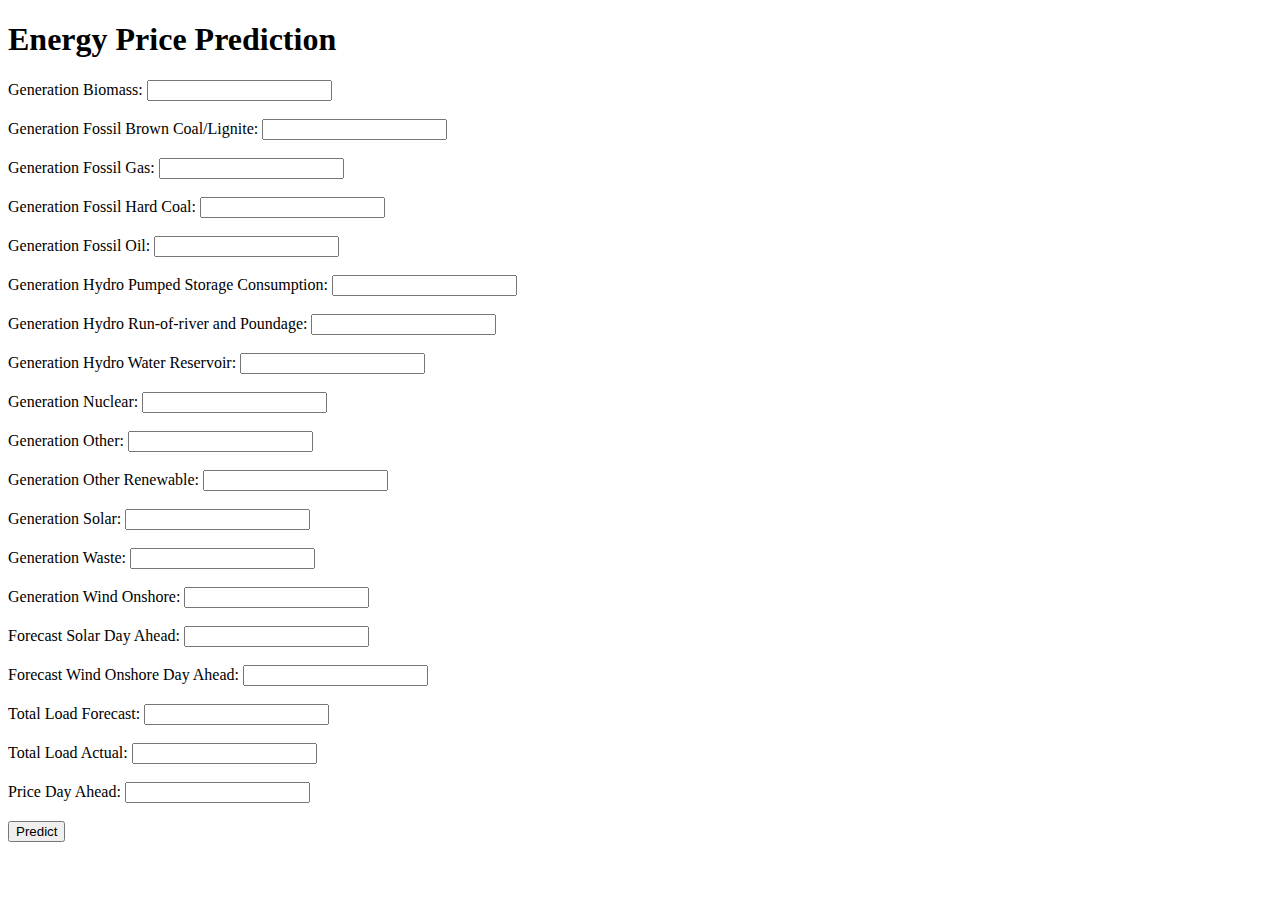
==== backend/templates/index.html @ 01ad8749 "Reorganize files for Render deployment" ====
<!DOCTYPE html>
<html lang="en">
<head>
    <meta charset="UTF-8">
    <meta name="viewport" content="width=device-width, initial-scale=1.0">
    <title>Energy Price Prediction</title>
    <script src="https://code.jquery.com/jquery-3.6.0.min.js"></script>
</head>
<body>
    <h1>Energy Price Prediction</h1>
    <form id="prediction-form">
        <label for="generation_biomass">Generation Biomass:</label>
        <input type="number" id="generation_biomass" name="generation biomass" required><br><br>
        
        <label for="generation_fossil_brown_coal">Generation Fossil Brown Coal/Lignite:</label>
        <input type="number" id="generation_fossil_brown_coal" name="generation fossil brown coal/lignite" required><br><br>
        
        <label for="generation_fossil_gas">Generation Fossil Gas:</label>
        <input type="number" id="generation_fossil_gas" name="generation fossil gas" required><br><br>
        
        <label for="generation_fossil_hard_coal">Generation Fossil Hard Coal:</label>
        <input type="number" id="generation_fossil_hard_coal" name="generation fossil hard coal" required><br><br>
        
        <label for="generation_fossil_oil">Generation Fossil Oil:</label>
        <input type="number" id="generation_fossil_oil" name="generation fossil oil" required><br><br>
        
        <label for="generation_hydro_pumped_storage_consumption">Generation Hydro Pumped Storage Consumption:</label>
        <input type="number" id="generation_hydro_pumped_storage_consumption" name="generation hydro pumped storage consumption" required><br><br>
        
        <label for="generation_hydro_run_of_river_and_poundage">Generation Hydro Run-of-river and Poundage:</label>
        <input type="number" id="generation_hydro_run_of_river_and_poundage" name="generation hydro run-of-river and poundage" required><br><br>
        
        <label for="generation_hydro_water_reservoir">Generation Hydro Water Reservoir:</label>
        <input type="number" id="generation_hydro_water_reservoir" name="generation hydro water reservoir" required><br><br>
        
        <label for="generation_nuclear">Generation Nuclear:</label>
        <input type="number" id="generation_nuclear" name="generation nuclear" required><br><br>
        
        <label for="generation_other">Generation Other:</label>
        <input type="number" id="generation_other" name="generation other" required><br><br>
        
        <label for="generation_other_renewable">Generation Other Renewable:</label>
        <input type="number" id="generation_other_renewable" name="generation other renewable" required><br><br>
        
        <label for="generation_solar">Generation Solar:</label>
        <input type="number" id="generation_solar" name="generation solar" required><br><br>
        
        <label for="generation_waste">Generation Waste:</label>
        <input type="number" id="generation_waste" name="generation waste" required><br><br>
        
        <label for="generation_wind_onshore">Generation Wind Onshore:</label>
        <input type="number" id="generation_wind_onshore" name="generation wind onshore" required><br><br>
        
        <label for="forecast_solar_day_ahead">Forecast Solar Day Ahead:</label>
        <input type="number" id="forecast_solar_day_ahead" name="forecast solar day ahead" required><br><br>
        
        <label for="forecast_wind_onshore_day_ahead">Forecast Wind Onshore Day Ahead:</label>
        <input type="number" id="forecast_wind_onshore_day_ahead" name="forecast wind onshore day ahead" required><br><br>
        
        <label for="total_load_forecast">Total Load Forecast:</label>
        <input type="number" id="total_load_forecast" name="total load forecast" required><br><br>
        
        <label for="total_load_actual">Total Load Actual:</label>
        <input type="number" id="total_load_actual" name="total load actual" required><br><br>
        
        <label for="price_day_ahead">Price Day Ahead:</label>
        <input type="number" id="price_day_ahead" name="price day ahead" required><br><br>
        
        <button type="submit">Predict</button>
    </form>

    <div id="result"></div>

    <script src="/static/js/home.js"></script>
    <script>
        $(document).ready(function() {
            const API_URL = 'https://smartsave-cgw1.onrender.com';
    
            $('#prediction-form').submit(function(e) {
                e.preventDefault();
                
                // Show loading state
                $('#result').html('<p>Calculating prediction...</p>');
                
                const formData = {};
                $(this).serializeArray().forEach(item => {
                    formData[item.name] = item.value;
                });
                
                $.ajax({
                    url: `${API_URL}/predict`,
                    method: 'POST',
                    data: formData,
                    success: function(response) {
                        $('#result').html(`
                            <div>
                                <h3>Prediction Results</h3>
                                <p>Predicted Price: €${response.predicted_price.toFixed(2)}</p>
                                <p>Recommended Action: ${response.action}</p>
                            </div>
                        `);
                    },
                    error: function(xhr, status, error) {
                        $('#result').html(`<div class="error">Error: ${error}</div>`);
                    }
                });
            });
        });
    </script>
</body>
</html>
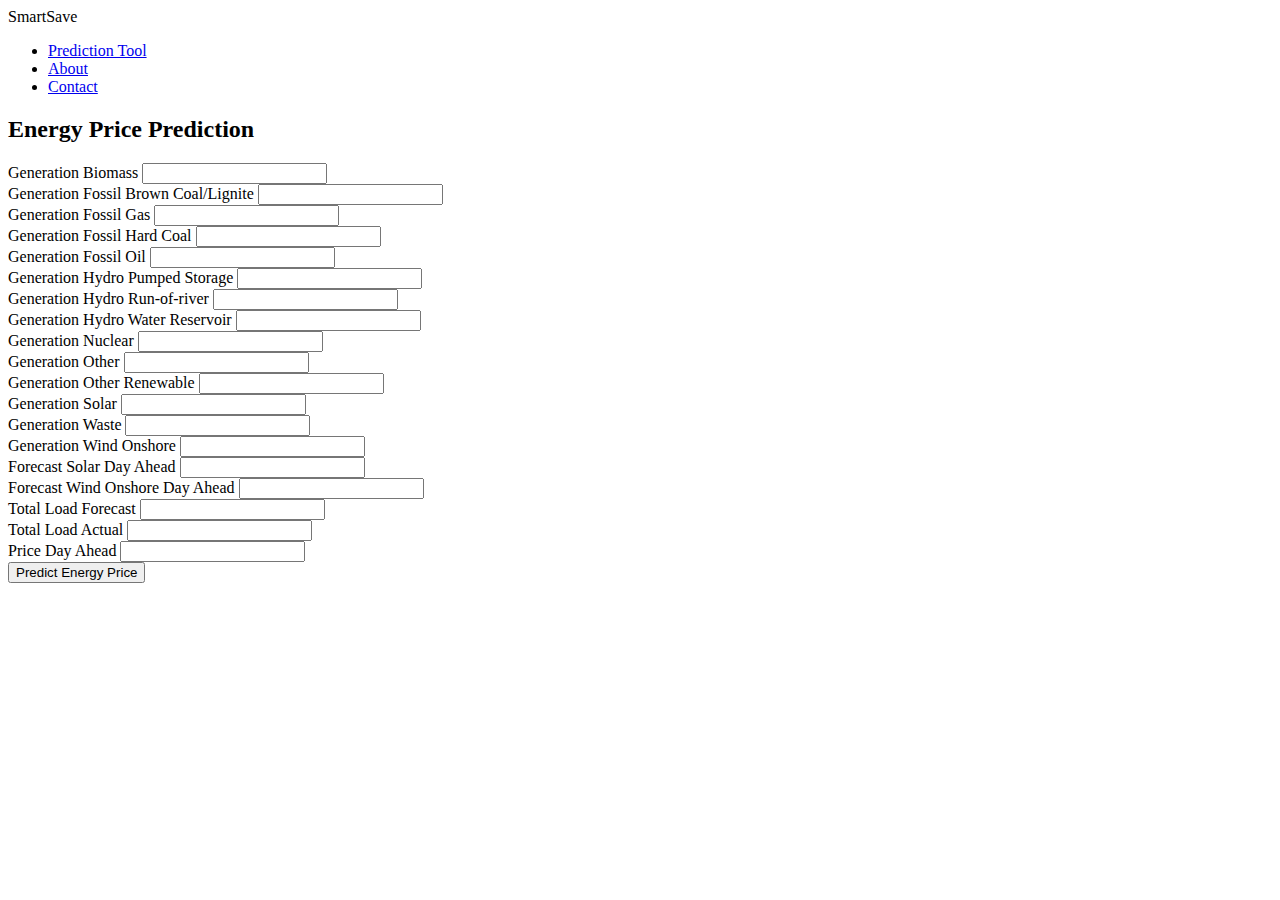
==== commit 490f7333: "oops forgot to change frontent on the backend side" ====
--- a/backend/templates/index.html
+++ b/backend/templates/index.html
@@ -1,111 +1,166 @@
 <!DOCTYPE html>
 <html lang="en">
-<head>
-    <meta charset="UTF-8">
-    <meta name="viewport" content="width=device-width, initial-scale=1.0">
-    <title>Energy Price Prediction</title>
-    <script src="https://code.jquery.com/jquery-3.6.0.min.js"></script>
-</head>
-<body>
-    <h1>Energy Price Prediction</h1>
-    <form id="prediction-form">
-        <label for="generation_biomass">Generation Biomass:</label>
-        <input type="number" id="generation_biomass" name="generation biomass" required><br><br>
+    <head>
+        <meta charset="UTF-8">
+        <meta name="viewport" content="width=device-width, initial-scale=1.0">
+        <title>SmartSave - Energy Price Prediction</title>
+        <link rel="icon" type="image/x-icon" href="favicon.ico">
+        <script src="https://code.jquery.com/jquery-3.6.0.min.js"></script>
+        <link rel="stylesheet" href="{{ url_for('static', filename='style.css') }}">
+    </head>
+    <body>
+        <nav class="navbar">
+            <div class="nav-content">
+                <div class="nav-logo">SmartSave</div>
+                <ul class="nav-links">
+                    <li><a href="#" class="active">Prediction Tool</a></li>
+                    <li><a href="#">About</a></li>
+                    <li><a href="#">Contact</a></li>
+                </ul>
+            </div>
+        </nav>
+    
+        <main class="container">
+            <div class="content-box">
+                <h2 class="section-title">Energy Price Prediction</h2>
+                <form id="prediction-form">
+                    <div class="form-grid">
+                        <div class="form-group">
+                            <label for="generation_biomass">Generation Biomass</label>
+                            <input type="number" id="generation_biomass" name="generation biomass" required>
+                        </div>
+                        
+                        <div class="form-group">
+                            <label for="generation_fossil_brown_coal">Generation Fossil Brown Coal/Lignite</label>
+                            <input type="number" id="generation_fossil_brown_coal" name="generation fossil brown coal/lignite" required>
+                        </div>
+                        
+                        <div class="form-group">
+                            <label for="generation_fossil_gas">Generation Fossil Gas</label>
+                            <input type="number" id="generation_fossil_gas" name="generation fossil gas" required>
+                        </div>
+                        
+                        <div class="form-group">
+                            <label for="generation_fossil_hard_coal">Generation Fossil Hard Coal</label>
+                            <input type="number" id="generation_fossil_hard_coal" name="generation fossil hard coal" required>
+                        </div>
+                        
+                        <div class="form-group">
+                            <label for="generation_fossil_oil">Generation Fossil Oil</label>
+                            <input type="number" id="generation_fossil_oil" name="generation fossil oil" required>
+                        </div>
+                        
+                        <div class="form-group">
+                            <label for="generation_hydro_pumped_storage_consumption">Generation Hydro Pumped Storage</label>
+                            <input type="number" id="generation_hydro_pumped_storage_consumption" name="generation hydro pumped storage consumption" required>
+                        </div>
+                        
+                        <div class="form-group">
+                            <label for="generation_hydro_run_of_river_and_poundage">Generation Hydro Run-of-river</label>
+                            <input type="number" id="generation_hydro_run_of_river_and_poundage" name="generation hydro run-of-river and poundage" required>
+                        </div>
+                        
+                        <div class="form-group">
+                            <label for="generation_hydro_water_reservoir">Generation Hydro Water Reservoir</label>
+                            <input type="number" id="generation_hydro_water_reservoir" name="generation hydro water reservoir" required>
+                        </div>
+                        
+                        <div class="form-group">
+                            <label for="generation_nuclear">Generation Nuclear</label>
+                            <input type="number" id="generation_nuclear" name="generation nuclear" required>
+                        </div>
+                        
+                        <div class="form-group">
+                            <label for="generation_other">Generation Other</label>
+                            <input type="number" id="generation_other" name="generation other" required>
+                        </div>
+                        
+                        <div class="form-group">
+                            <label for="generation_other_renewable">Generation Other Renewable</label>
+                            <input type="number" id="generation_other_renewable" name="generation other renewable" required>
+                        </div>
+                        
+                        <div class="form-group">
+                            <label for="generation_solar">Generation Solar</label>
+                            <input type="number" id="generation_solar" name="generation solar" required>
+                        </div>
+                        
+                        <div class="form-group">
+                            <label for="generation_waste">Generation Waste</label>
+                            <input type="number" id="generation_waste" name="generation waste" required>
+                        </div>
+                        
+                        <div class="form-group">
+                            <label for="generation_wind_onshore">Generation Wind Onshore</label>
+                            <input type="number" id="generation_wind_onshore" name="generation wind onshore" required>
+                        </div>
+                        
+                        <div class="form-group">
+                            <label for="forecast_solar_day_ahead">Forecast Solar Day Ahead</label>
+                            <input type="number" id="forecast_solar_day_ahead" name="forecast solar day ahead" required>
+                        </div>
+                        
+                        <div class="form-group">
+                            <label for="forecast_wind_onshore_day_ahead">Forecast Wind Onshore Day Ahead</label>
+                            <input type="number" id="forecast_wind_onshore_day_ahead" name="forecast wind onshore day ahead" required>
+                        </div>
+                        
+                        <div class="form-group">
+                            <label for="total_load_forecast">Total Load Forecast</label>
+                            <input type="number" id="total_load_forecast" name="total load forecast" required>
+                        </div>
+                        
+                        <div class="form-group">
+                            <label for="total_load_actual">Total Load Actual</label>
+                            <input type="number" id="total_load_actual" name="total load actual" required>
+                        </div>
+                        
+                        <div class="form-group">
+                            <label for="price_day_ahead">Price Day Ahead</label>
+                            <input type="number" id="price_day_ahead" name="price day ahead" required>
+                        </div>
+                    </div>
+                    
+                    <button type="submit">Predict Energy Price</button>
+                </form>
+    
+                <div id="result"></div>
+            </div>
+        </main>
+    
+        <script>
+            $(document).ready(function() {
+                const API_URL = 'https://smartsave-cgw1.onrender.com';
         
-        <label for="generation_fossil_brown_coal">Generation Fossil Brown Coal/Lignite:</label>
-        <input type="number" id="generation_fossil_brown_coal" name="generation fossil brown coal/lignite" required><br><br>
-        
-        <label for="generation_fossil_gas">Generation Fossil Gas:</label>
-        <input type="number" id="generation_fossil_gas" name="generation fossil gas" required><br><br>
-        
-        <label for="generation_fossil_hard_coal">Generation Fossil Hard Coal:</label>
-        <input type="number" id="generation_fossil_hard_coal" name="generation fossil hard coal" required><br><br>
-        
-        <label for="generation_fossil_oil">Generation Fossil Oil:</label>
-        <input type="number" id="generation_fossil_oil" name="generation fossil oil" required><br><br>
-        
-        <label for="generation_hydro_pumped_storage_consumption">Generation Hydro Pumped Storage Consumption:</label>
-        <input type="number" id="generation_hydro_pumped_storage_consumption" name="generation hydro pumped storage consumption" required><br><br>
-        
-        <label for="generation_hydro_run_of_river_and_poundage">Generation Hydro Run-of-river and Poundage:</label>
-        <input type="number" id="generation_hydro_run_of_river_and_poundage" name="generation hydro run-of-river and poundage" required><br><br>
-        
-        <label for="generation_hydro_water_reservoir">Generation Hydro Water Reservoir:</label>
-        <input type="number" id="generation_hydro_water_reservoir" name="generation hydro water reservoir" required><br><br>
-        
-        <label for="generation_nuclear">Generation Nuclear:</label>
-        <input type="number" id="generation_nuclear" name="generation nuclear" required><br><br>
-        
-        <label for="generation_other">Generation Other:</label>
-        <input type="number" id="generation_other" name="generation other" required><br><br>
-        
-        <label for="generation_other_renewable">Generation Other Renewable:</label>
-        <input type="number" id="generation_other_renewable" name="generation other renewable" required><br><br>
-        
-        <label for="generation_solar">Generation Solar:</label>
-        <input type="number" id="generation_solar" name="generation solar" required><br><br>
-        
-        <label for="generation_waste">Generation Waste:</label>
-        <input type="number" id="generation_waste" name="generation waste" required><br><br>
-        
-        <label for="generation_wind_onshore">Generation Wind Onshore:</label>
-        <input type="number" id="generation_wind_onshore" name="generation wind onshore" required><br><br>
-        
-        <label for="forecast_solar_day_ahead">Forecast Solar Day Ahead:</label>
-        <input type="number" id="forecast_solar_day_ahead" name="forecast solar day ahead" required><br><br>
-        
-        <label for="forecast_wind_onshore_day_ahead">Forecast Wind Onshore Day Ahead:</label>
-        <input type="number" id="forecast_wind_onshore_day_ahead" name="forecast wind onshore day ahead" required><br><br>
-        
-        <label for="total_load_forecast">Total Load Forecast:</label>
-        <input type="number" id="total_load_forecast" name="total load forecast" required><br><br>
-        
-        <label for="total_load_actual">Total Load Actual:</label>
-        <input type="number" id="total_load_actual" name="total load actual" required><br><br>
-        
-        <label for="price_day_ahead">Price Day Ahead:</label>
-        <input type="number" id="price_day_ahead" name="price day ahead" required><br><br>
-        
-        <button type="submit">Predict</button>
-    </form>
-
-    <div id="result"></div>
-
-    <script src="/static/js/home.js"></script>
-    <script>
-        $(document).ready(function() {
-            const API_URL = 'https://smartsave-cgw1.onrender.com';
-    
-            $('#prediction-form').submit(function(e) {
-                e.preventDefault();
-                
-                // Show loading state
-                $('#result').html('<p>Calculating prediction...</p>');
-                
-                const formData = {};
-                $(this).serializeArray().forEach(item => {
-                    formData[item.name] = item.value;
-                });
-                
-                $.ajax({
-                    url: `${API_URL}/predict`,
-                    method: 'POST',
-                    data: formData,
-                    success: function(response) {
-                        $('#result').html(`
-                            <div>
-                                <h3>Prediction Results</h3>
-                                <p>Predicted Price: €${response.predicted_price.toFixed(2)}</p>
-                                <p>Recommended Action: ${response.action}</p>
-                            </div>
-                        `);
-                    },
-                    error: function(xhr, status, error) {
-                        $('#result').html(`<div class="error">Error: ${error}</div>`);
-                    }
+                $('#prediction-form').submit(function(e) {
+                    e.preventDefault();
+                    
+                    $('#result').html('<p>Calculating prediction...</p>');
+                    
+                    const formData = {};
+                    $(this).serializeArray().forEach(item => {
+                        formData[item.name] = item.value;
+                    });
+                    
+                    $.ajax({
+                        url: `${API_URL}/predict`,
+                        method: 'POST',
+                        data: formData,
+                        success: function(response) {
+                            $('#result').html(`
+                                <div class="prediction-result">
+                                    <h3>Prediction Results</h3>
+                                    <p>Predicted Price: €${response.predicted_price.toFixed(2)}</p>
+                                    <p>Recommended Action: ${response.action}</p>
+                                </div>
+                            `);
+                        },
+                        error: function(xhr, status, error) {
+                            $('#result').html(`<div class="error">Error: ${error}</div>`);
+                        }
+                    });
                 });
             });
-        });
-    </script>
-</body>
-</html>
+        </script>
+    </body>
+    </html>